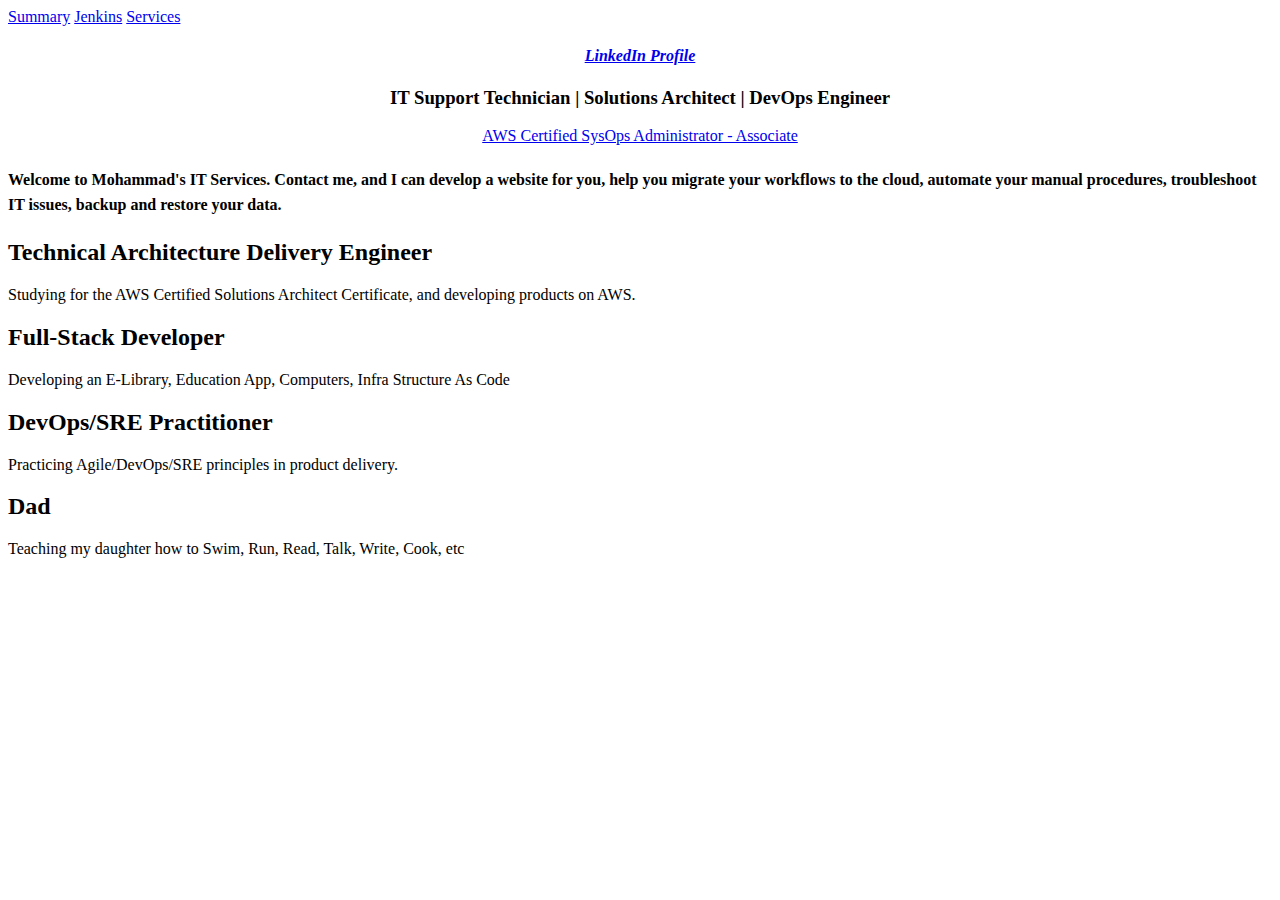
==== MohammadJumah_CV.html @ bca2e162 "Changing CV website to Services" ====
<!DOCTYPE html>
<html>

<style>

div.b {
    line-height: 1.6;
}

</style>
<div class="topnav">
    <a class="active" href="https://mohammad-jumah.com">Summary</a>
    <a class="active" href="https://s3.amazonaws.com/mohammad-jumah.com/pages/cicd.html">Jenkins</a>
    <a class="active" href="https://mohammad-jumah.com">Services</a>
</div>
    
<head>
	<title>Mohammad Jumah&#39;s Services</title>
</head>
     <link rel="stylesheet" type="text/css" href="https://s3.us-east-1.amazonaws.com/mohammad-jumah.com/style.css"> 
     <link rel="stylesheet" type="text/css" href="https://s3.us-east-1.amazonaws.com/mohammad-jumah.com/cv-style.css">

    <body>
        <p>
            <address>
            <center>			
            <h4><a href="https://www.linkedin.com/in/mohammad-jumah-09aa592a7/" target="_blank">LinkedIn Profile</a></h4>
            </address>
			</center>

            <center> 
            <h3>IT Support Technician | Solutions Architect | DevOps Engineer</h3>
            <a href="https://s3.amazonaws.com/mohammad-jumah.com/AWS-Certified-SysOps-Administrator.pdf" target="_blank" AWS Certified SysOps Administrator - Associate">AWS Certified SysOps Administrator - Associate</a>
            </center>
        </p>

        <p align="jusify">
        <div class="b">
            <h4>
            <p> 
             Welcome to Mohammad&#39;s IT Services. Contact me, and I can develop a website for you, help you migrate your workflows to the cloud, automate your manual procedures, troubleshoot IT issues, backup and restore your data.
            </p>

            </h4>
        </div>
        </p>
        <h2><li>Technical Architecture Delivery Engineer</li></h2>
        <p>
            Studying for the AWS Certified Solutions Architect Certificate, and developing products on AWS.
        </p>

        <h2><li>Full-Stack Developer</li></h2>
        <p>
            Developing an E-Library, Education App, Computers, Infra Structure As Code
        </p>

        <h2><li>DevOps/SRE Practitioner</li></h2>
        <p>
            Practicing Agile/DevOps/SRE principles in product delivery. 
        </p>


        <h2><li>Dad</li></h2>
        <p>
            Teaching my daughter how to Swim, Run, Read, Talk, Write, Cook, etc 
        </p>

    </body>
</html>
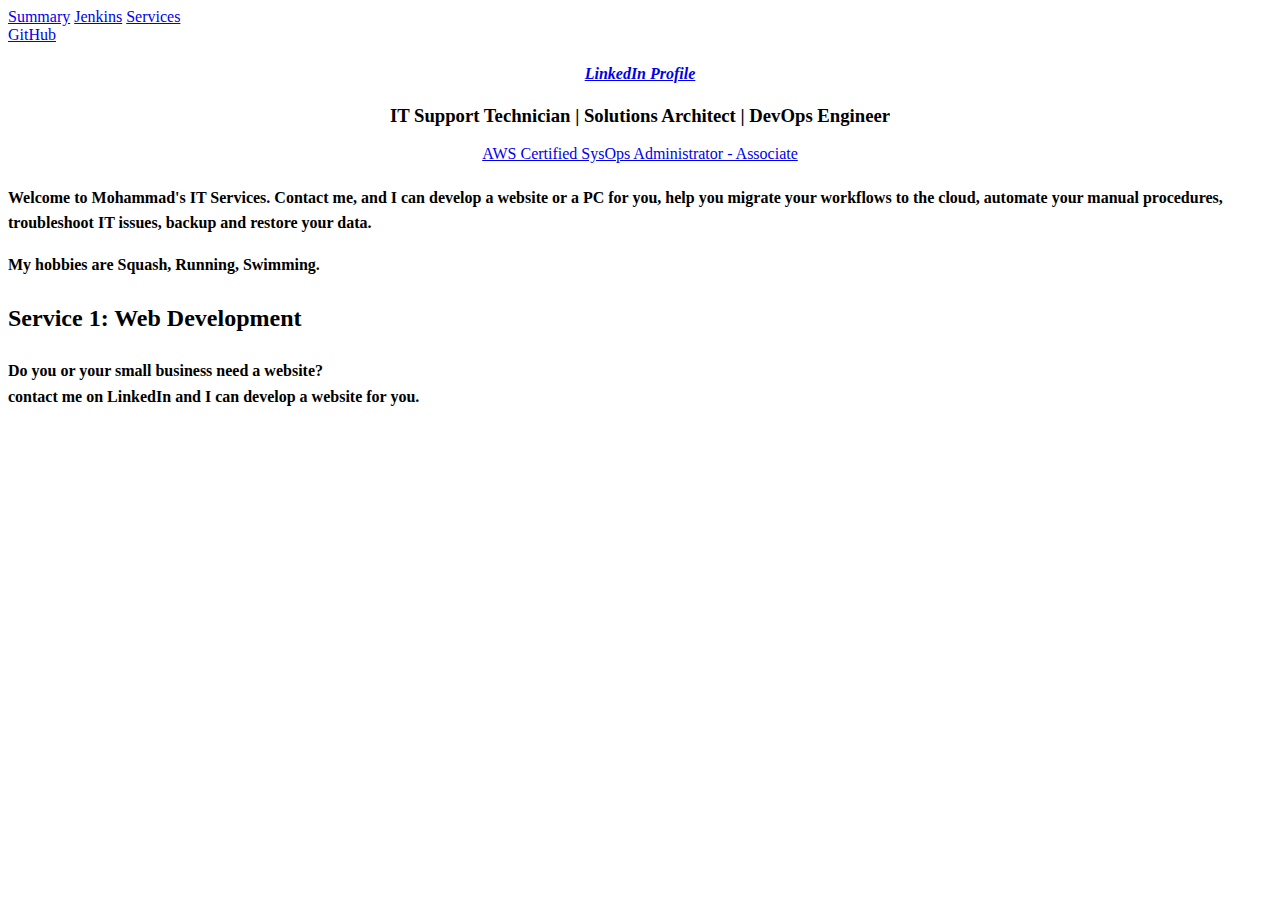
==== commit a86b5da1: "updating html and adding css" ====
--- a/MohammadJumah_CV.html
+++ b/MohammadJumah_CV.html
@@ -13,12 +13,17 @@
     <a class="active" href="https://s3.amazonaws.com/mohammad-jumah.com/pages/cicd.html">Jenkins</a>
     <a class="active" href="https://mohammad-jumah.com">Services</a>
 </div>
+
+<div class="bottomnav">
+    <a class="active" href="https://github.com/mojumah">GitHub</a>
+</div>
     
 <head>
 	<title>Mohammad Jumah&#39;s Services</title>
 </head>
      <link rel="stylesheet" type="text/css" href="https://s3.us-east-1.amazonaws.com/mohammad-jumah.com/style.css"> 
      <link rel="stylesheet" type="text/css" href="https://s3.us-east-1.amazonaws.com/mohammad-jumah.com/cv-style.css">
+     <link rel="stylesheet" type="text/css" href="https://s3.us-east-1.amazonaws.com/mohammad-jumah.com/cv-style-bottom.css">
 
     <body>
         <p>
@@ -38,32 +43,22 @@
         <div class="b">
             <h4>
             <p> 
-             Welcome to Mohammad&#39;s IT Services. Contact me, and I can develop a website for you, help you migrate your workflows to the cloud, automate your manual procedures, troubleshoot IT issues, backup and restore your data.
+             Welcome to Mohammad&#39;s IT Services. Contact me, and I can develop a website or a PC for you, help you migrate your workflows to the cloud, automate your manual procedures, troubleshoot IT issues, backup and restore your data.
+             
+             <p>
+             My hobbies are Squash, Running, Swimming.
+             </p>
             </p>
+            </h4>
 
+            <h2><li>Service 1: Web Development</li><h2>
+            <h4>Do you or your small business need a website? 
+                <br>
+                contact me on LinkedIn and I can develop a website for you.
             </h4>
         </div>
         </p>
-        <h2><li>Technical Architecture Delivery Engineer</li></h2>
-        <p>
-            Studying for the AWS Certified Solutions Architect Certificate, and developing products on AWS.
-        </p>
 
-        <h2><li>Full-Stack Developer</li></h2>
-        <p>
-            Developing an E-Library, Education App, Computers, Infra Structure As Code
-        </p>
-
-        <h2><li>DevOps/SRE Practitioner</li></h2>
-        <p>
-            Practicing Agile/DevOps/SRE principles in product delivery. 
-        </p>
-
-
-        <h2><li>Dad</li></h2>
-        <p>
-            Teaching my daughter how to Swim, Run, Read, Talk, Write, Cook, etc 
-        </p>
 
     </body>
 </html>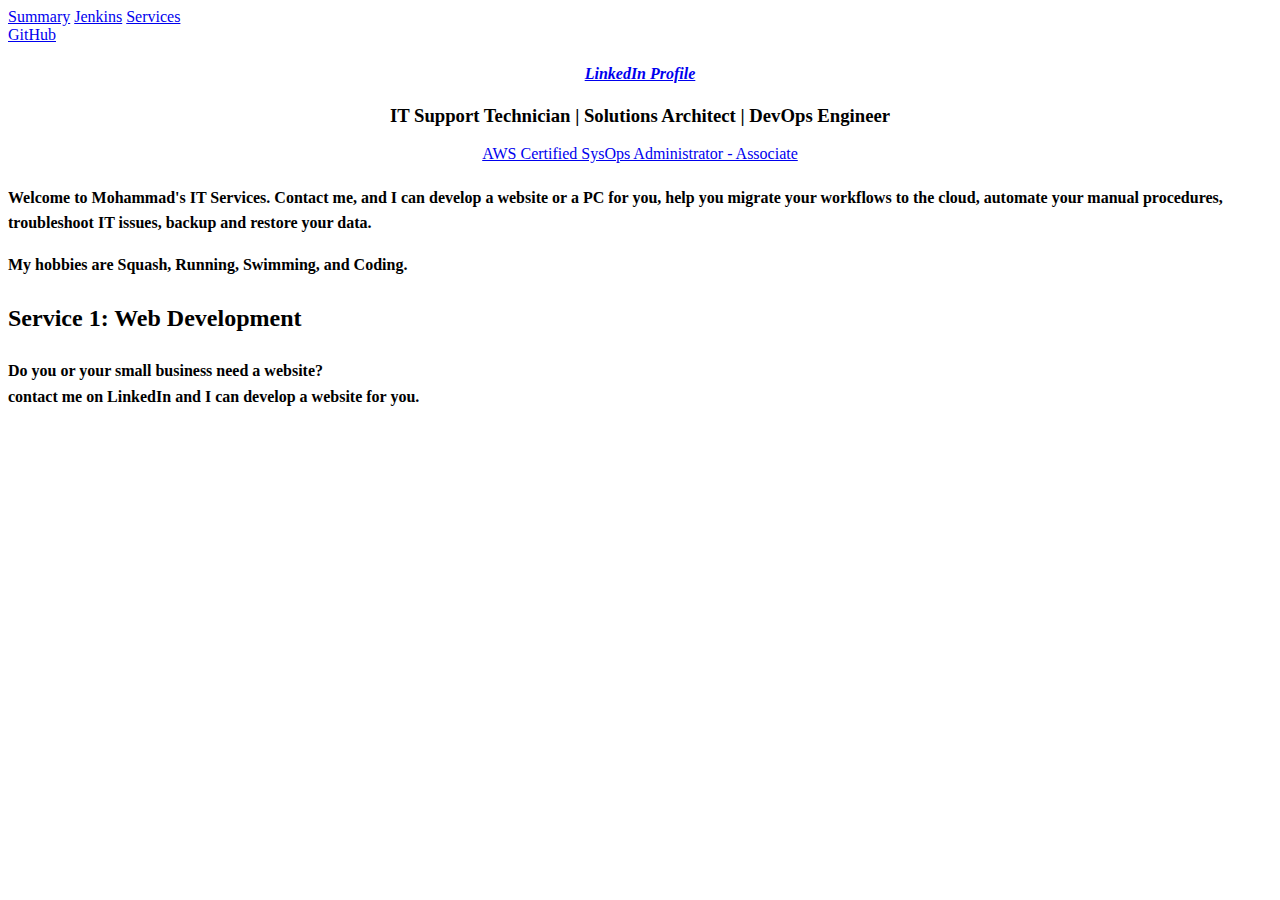
==== commit f3cb2f9d: "updating HTML" ====
--- a/MohammadJumah_CV.html
+++ b/MohammadJumah_CV.html
@@ -46,7 +46,7 @@
              Welcome to Mohammad&#39;s IT Services. Contact me, and I can develop a website or a PC for you, help you migrate your workflows to the cloud, automate your manual procedures, troubleshoot IT issues, backup and restore your data.
              
              <p>
-             My hobbies are Squash, Running, Swimming.
+             My hobbies are Squash, Running, Swimming, and Coding.
              </p>
             </p>
             </h4>
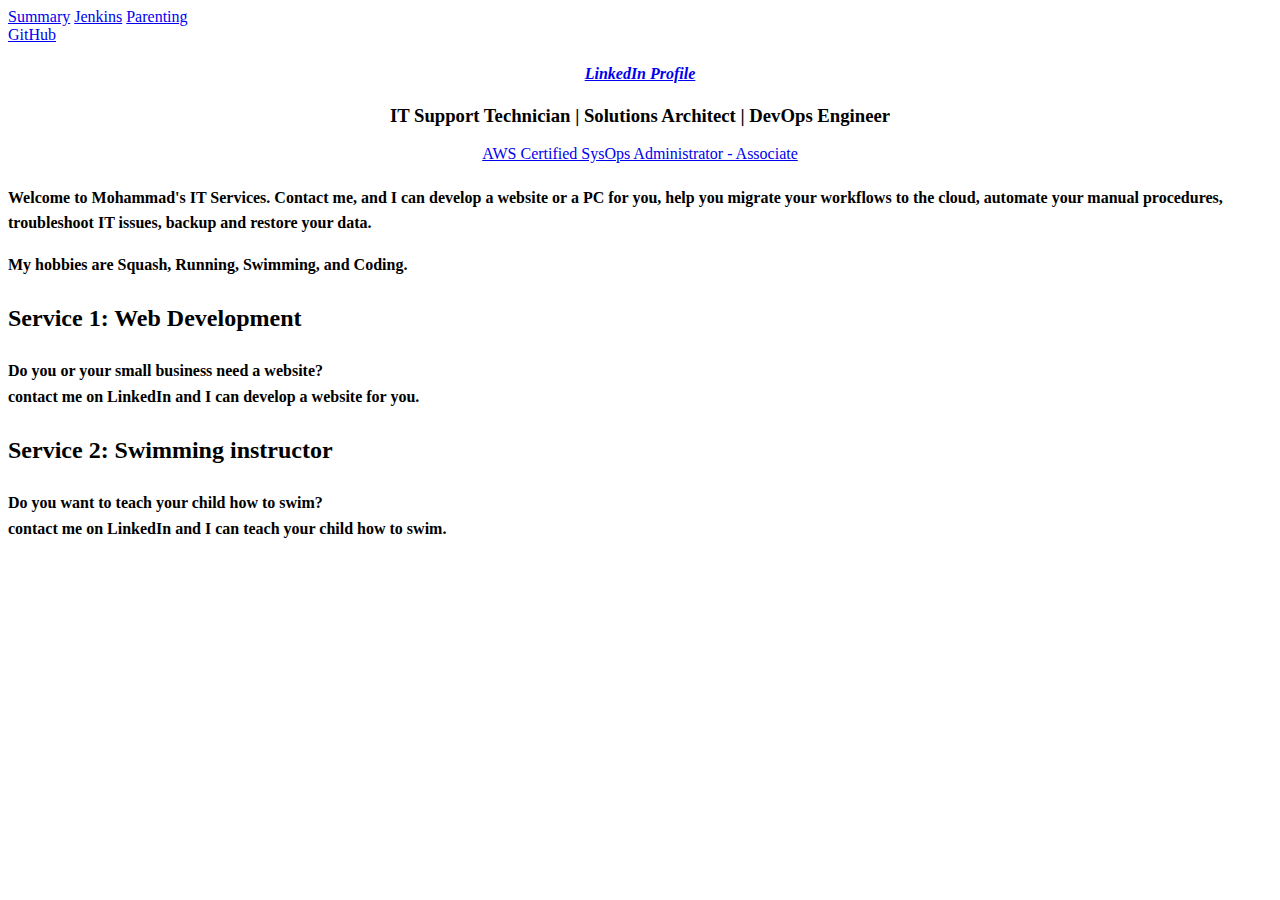
==== commit 31e605a1: "adding a service" ====
--- a/MohammadJumah_CV.html
+++ b/MohammadJumah_CV.html
@@ -11,7 +11,7 @@
 <div class="topnav">
     <a class="active" href="https://mohammad-jumah.com">Summary</a>
     <a class="active" href="https://s3.amazonaws.com/mohammad-jumah.com/pages/cicd.html">Jenkins</a>
-    <a class="active" href="https://mohammad-jumah.com">Services</a>
+    <a class="active" href="https://amalia.mohammad-jumah.com">Parenting</a>
 </div>
 
 <div class="bottomnav">
@@ -56,6 +56,12 @@
                 <br>
                 contact me on LinkedIn and I can develop a website for you.
             </h4>
+
+            <h2><li>Service 2: Swimming instructor</li><h2>
+                <h4>Do you want to teach your child how to swim? 
+                    <br>
+                    contact me on LinkedIn and I can teach your child how to swim.
+                </h4>
         </div>
         </p>
 
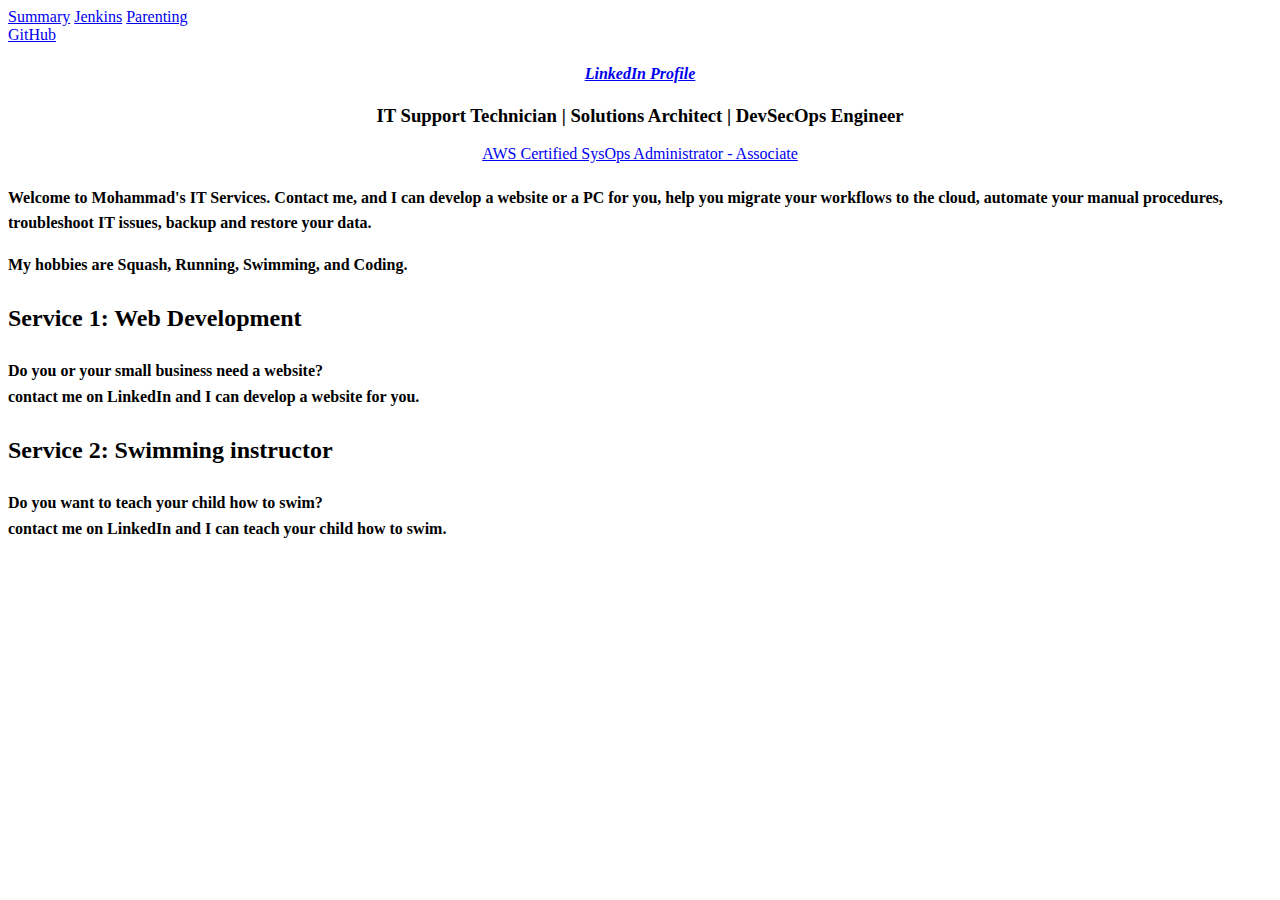
==== commit 89956318: "updating html files with custom LinkedIn URL" ====
--- a/MohammadJumah_CV.html
+++ b/MohammadJumah_CV.html
@@ -29,12 +29,12 @@
         <p>
             <address>
             <center>			
-            <h4><a href="https://www.linkedin.com/in/mohammad-jumah-09aa592a7/" target="_blank">LinkedIn Profile</a></h4>
+            <h4><a href="https://www.linkedin.com/in/mo-jumah/" target="_blank">LinkedIn Profile</a></h4>
             </address>
 			</center>
 
             <center> 
-            <h3>IT Support Technician | Solutions Architect | DevOps Engineer</h3>
+            <h3>IT Support Technician | Solutions Architect | DevSecOps Engineer</h3>
             <a href="https://s3.amazonaws.com/mohammad-jumah.com/AWS-Certified-SysOps-Administrator.pdf" target="_blank" AWS Certified SysOps Administrator - Associate">AWS Certified SysOps Administrator - Associate</a>
             </center>
         </p>
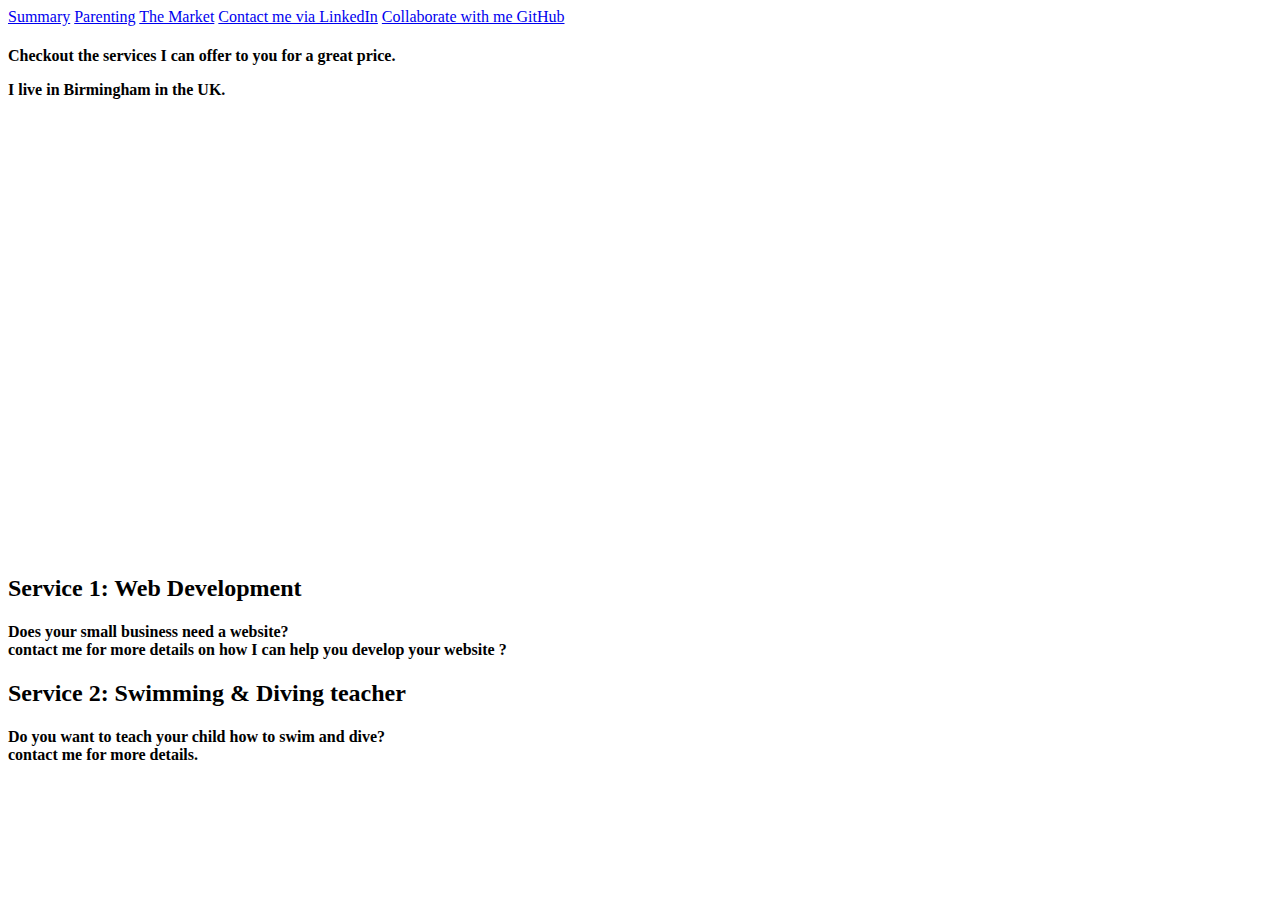
==== commit db2544d7: "MohammadJumah_CV.html" ====
--- a/MohammadJumah_CV.html
+++ b/MohammadJumah_CV.html
@@ -1,70 +1,50 @@
 <!DOCTYPE html>
 <html>
+    <head>
+        <title>Mohammad Jumah&#39;s Services</title>
+    </head>
 
-<style>
-
-div.b {
-    line-height: 1.6;
-}
-
-</style>
+    <body>
 <div class="topnav">
     <a class="active" href="https://mohammad-jumah.com">Summary</a>
-    <a class="active" href="https://s3.amazonaws.com/mohammad-jumah.com/pages/cicd.html">Jenkins</a>
-    <a class="active" href="https://amalia.mohammad-jumah.com">Parenting</a>
-</div>
+    <a class="active" href="https://amalia.mohammad-jumah.com" target="_blank">Parenting</a>
+    <a class="active" href="https://shop.mohammad-jumah.com" target="_blank">The Market</a>
+    <a class="active" href="https://www.linkedin.com/in/mo-jumah/" target="_blank">Contact me via LinkedIn</a>
+    <a class="active" href="https://github.com/mojumah" target="_blank">Collaborate with me GitHub</a>  
+ </div>
 
-<div class="bottomnav">
-    <a class="active" href="https://github.com/mojumah">GitHub</a>
-</div>
+     <link rel="stylesheet" type="text/css" href="https://s3.us-east-1.amazonaws.com/mohammad-jumah.com/style.css"> 
     
-<head>
-	<title>Mohammad Jumah&#39;s Services</title>
-</head>
-     <link rel="stylesheet" type="text/css" href="https://s3.us-east-1.amazonaws.com/mohammad-jumah.com/style.css"> 
-     <link rel="stylesheet" type="text/css" href="https://s3.us-east-1.amazonaws.com/mohammad-jumah.com/cv-style.css">
-     <link rel="stylesheet" type="text/css" href="https://s3.us-east-1.amazonaws.com/mohammad-jumah.com/cv-style-bottom.css">
-
-    <body>
-        <p>
-            <address>
-            <center>			
-            <h4><a href="https://www.linkedin.com/in/mo-jumah/" target="_blank">LinkedIn Profile</a></h4>
-            </address>
-			</center>
-
-            <center> 
-            <h3>IT Support Technician | Solutions Architect | DevSecOps Engineer</h3>
-            <a href="https://s3.amazonaws.com/mohammad-jumah.com/AWS-Certified-SysOps-Administrator.pdf" target="_blank" AWS Certified SysOps Administrator - Associate">AWS Certified SysOps Administrator - Associate</a>
-            </center>
-        </p>
+<!-- UNCOMMENT THIS LINK WHEN TESTING LOCALLY         
+     <link rel="stylesheet" type="text/css" href="C:\Users\moham\cv\style.css"> -->
 
         <p align="jusify">
         <div class="b">
             <h4>
             <p> 
-             Welcome to Mohammad&#39;s IT Services. Contact me, and I can develop a website or a PC for you, help you migrate your workflows to the cloud, automate your manual procedures, troubleshoot IT issues, backup and restore your data.
-             
-             <p>
-             My hobbies are Squash, Running, Swimming, and Coding.
-             </p>
+            Checkout the services I can offer to you for a great price.
             </p>
+            
+            <p>
+            I live in Birmingham in the UK.
+            </br>
+            <iframe src="https://www.google.com/maps/embed?pb=!1m18!1m12!1m3!1d155455.27832608827!2d-2.0284361341020833!3d52.49744370112936!2m3!1f0!2f0!3f0!3m2!1i1024!2i768!4f13.1!3m3!1m2!1s0x4870942d1b417173%3A0xca81fef0aeee7998!2sBirmingham!5e0!3m2!1sen!2suk!4v1736965511048!5m2!1sen!2suk" width="600" height="450" style="border:0;" allowfullscreen="" loading="lazy" referrerpolicy="no-referrer-when-downgrade"></iframe>
+            </h4>
+            </p>
+     
+            <h2><li>Service 1: Web Development</li><h2>
+            <h4>Does your small business need a website? 
+                <br>
+                contact me for more details on how I can help you develop your website ?
             </h4>
 
-            <h2><li>Service 1: Web Development</li><h2>
-            <h4>Do you or your small business need a website? 
-                <br>
-                contact me on LinkedIn and I can develop a website for you.
-            </h4>
-
-            <h2><li>Service 2: Swimming instructor</li><h2>
-                <h4>Do you want to teach your child how to swim? 
+            <h2><li>Service 2: Swimming & Diving teacher</li><h2>
+                <h4>Do you want to teach your child how to swim and dive? 
                     <br>
-                    contact me on LinkedIn and I can teach your child how to swim.
+                    contact me for more details. 
                 </h4>
         </div>
         </p>
 
-
     </body>
 </html>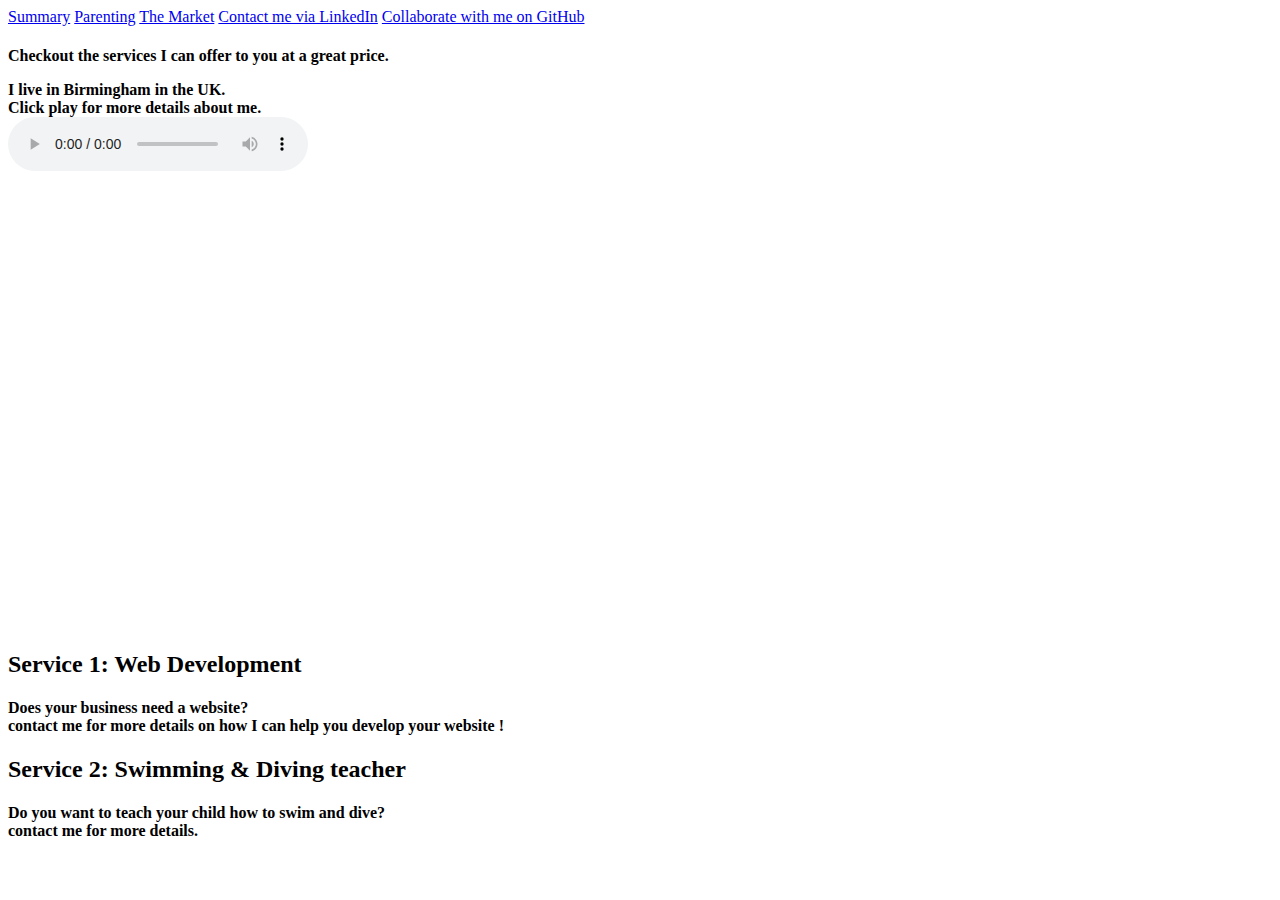
==== commit 7694e04e: "adding mp3 about me button" ====
--- a/MohammadJumah_CV.html
+++ b/MohammadJumah_CV.html
@@ -10,32 +10,36 @@
     <a class="active" href="https://amalia.mohammad-jumah.com" target="_blank">Parenting</a>
     <a class="active" href="https://shop.mohammad-jumah.com" target="_blank">The Market</a>
     <a class="active" href="https://www.linkedin.com/in/mo-jumah/" target="_blank">Contact me via LinkedIn</a>
-    <a class="active" href="https://github.com/mojumah" target="_blank">Collaborate with me GitHub</a>  
+    <a class="active" href="https://github.com/mojumah" target="_blank">Collaborate with me on GitHub</a>  
  </div>
 
      <link rel="stylesheet" type="text/css" href="https://s3.us-east-1.amazonaws.com/mohammad-jumah.com/style.css"> 
-    
-<!-- UNCOMMENT THIS LINK WHEN TESTING LOCALLY         
-     <link rel="stylesheet" type="text/css" href="C:\Users\moham\cv\style.css"> -->
+     <link rel="stylesheet" type="text/css" href="C:\Users\moham\cv\style.css">
 
         <p align="jusify">
         <div class="b">
             <h4>
             <p> 
-            Checkout the services I can offer to you for a great price.
+            Checkout the services I can offer to you at a great price.
             </p>
             
             <p>
-            I live in Birmingham in the UK.
+            I live in Birmingham in the UK. 
+            <br>
+            Click play for more details about me.
+            <br>
+            <audio controls>
+                <source src="about_me.mp3" type="audio/mpeg">
+            </audio>
             </br>
             <iframe src="https://www.google.com/maps/embed?pb=!1m18!1m12!1m3!1d155455.27832608827!2d-2.0284361341020833!3d52.49744370112936!2m3!1f0!2f0!3f0!3m2!1i1024!2i768!4f13.1!3m3!1m2!1s0x4870942d1b417173%3A0xca81fef0aeee7998!2sBirmingham!5e0!3m2!1sen!2suk!4v1736965511048!5m2!1sen!2suk" width="600" height="450" style="border:0;" allowfullscreen="" loading="lazy" referrerpolicy="no-referrer-when-downgrade"></iframe>
             </h4>
             </p>
      
             <h2><li>Service 1: Web Development</li><h2>
-            <h4>Does your small business need a website? 
+            <h4>Does your business need a website? 
                 <br>
-                contact me for more details on how I can help you develop your website ?
+                contact me for more details on how I can help you develop your website !
             </h4>
 
             <h2><li>Service 2: Swimming & Diving teacher</li><h2>
